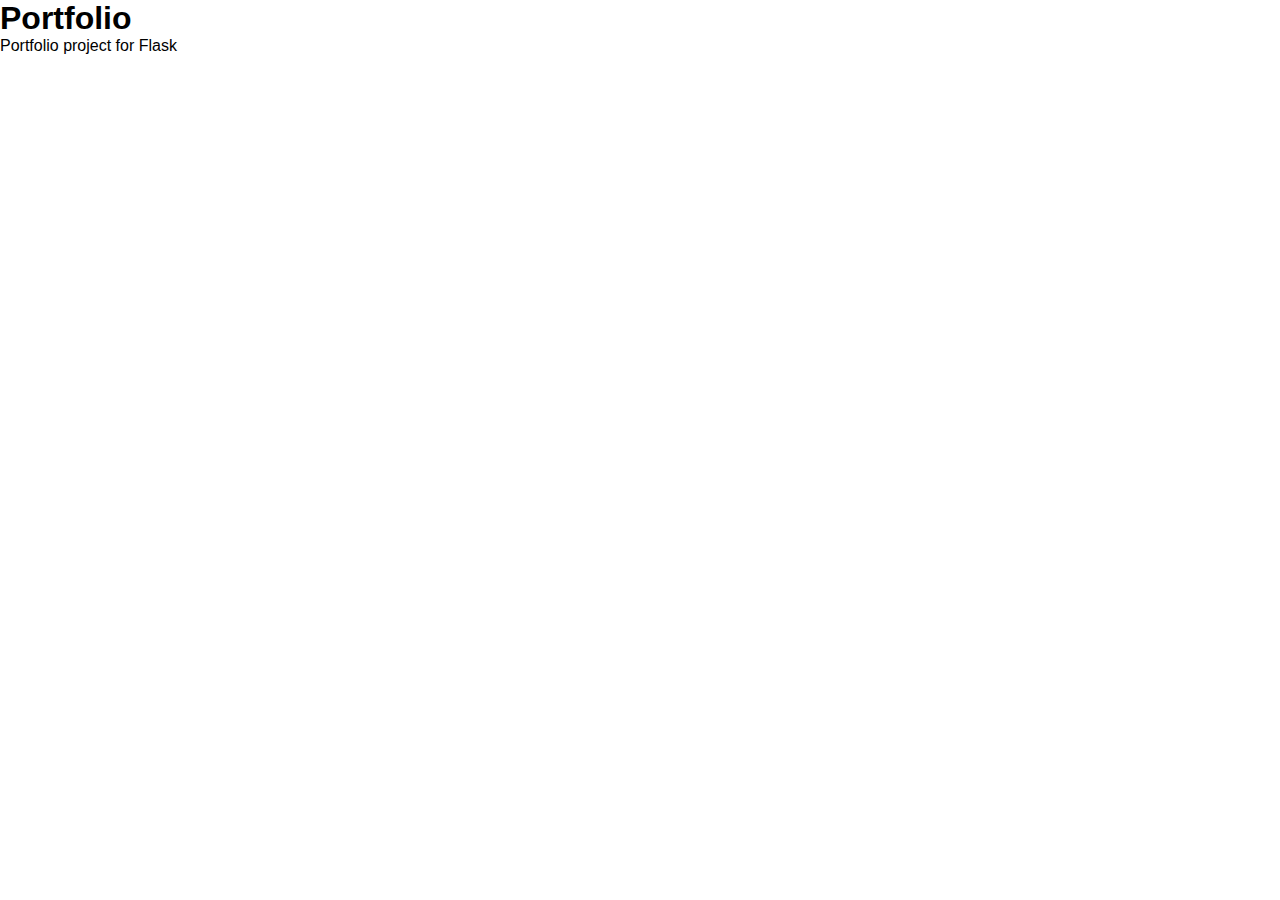
==== templates/about.html @ 42fc6475 "oadded webpages" ====
<!DOCTYPE html>
<html lang='en'>
    <head>
        <title></title>
        <meta charset='utf-8' />
        <link rel='stylesheet' type='text/css' href='index.css' />
        <script src='https://ajax.googleapis.com/ajax/libs/jquery/3.2.1/jquery.min.js'></script>
    </head>
    <body>
        <div id='wrapper'></div>
            <h1>Portfolio</h1>
            <p>Portfolio project for Flask</p>
    </body>
</html>
---- templates/index.css ----
/*******************************************************************/
/* Created: INSERTDATE by Troy Center, troycenter1@gmail.com.      */
/* INSERTDESCRIPTION                                               */
/*******************************************************************/

/***************************************************/
/*               CSS reset settings                */
/***************************************************/

*{
    margin: 0px;
    padding: 0px;
    font-family: 'Open Sans', sans-serif;
}
wrapper {
    height: 800px;
    width: 800px;
    margin: 20px;
    background-image: linear-gradient(45 deg, grey, white);
}
footer {
    margin-top: 100px;
    text-align: center;
    font-size: 8px;
    font-family: Arial, Helvetica, sans-serif;
}

/***************************************************/
/*     MAIN CSS                                    */
/***************************************************/
}
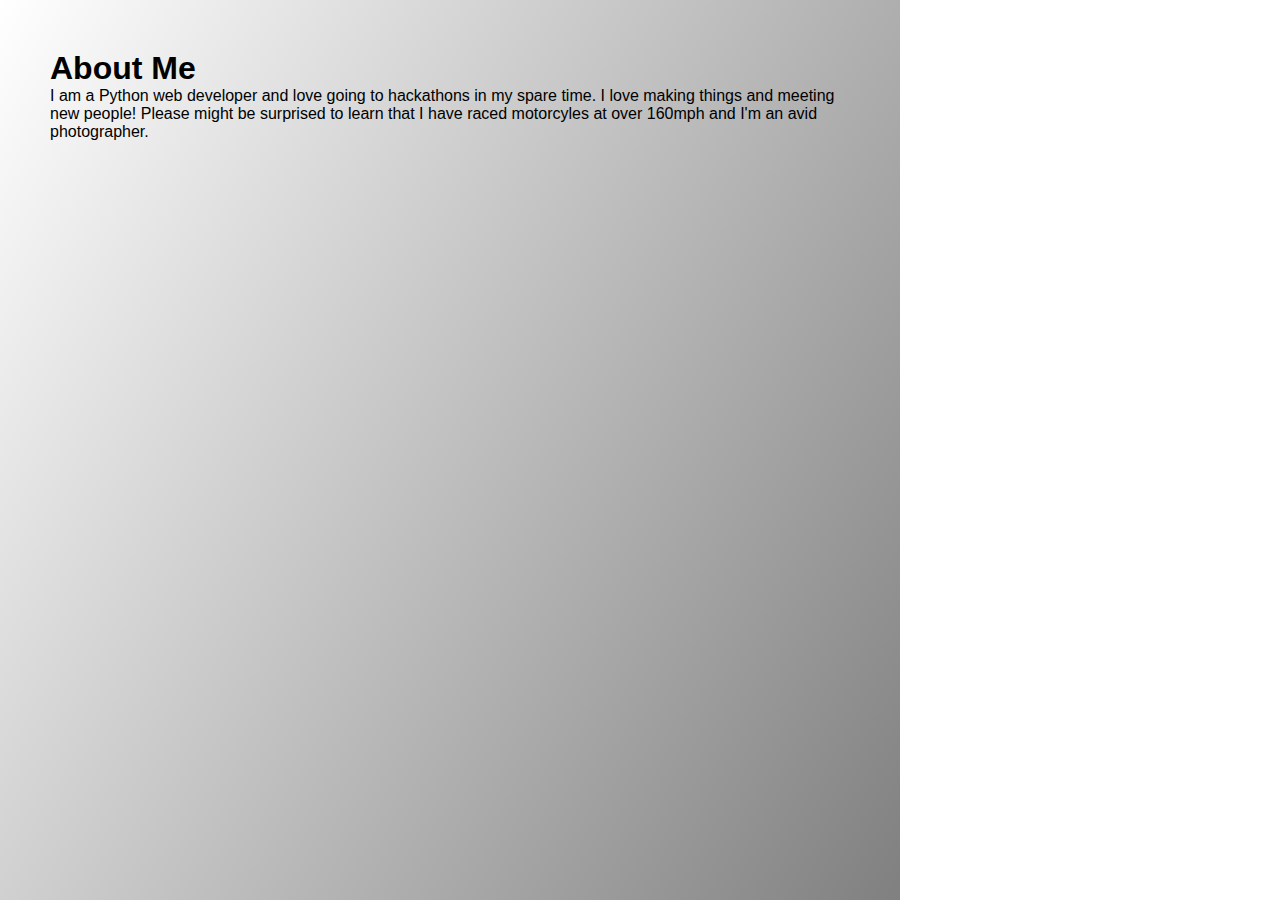
==== commit cca0cbc1: "updated the web pages, added basic boilerplate css." ====
--- a/templates/about.html
+++ b/templates/about.html
@@ -3,12 +3,13 @@
     <head>
         <title></title>
         <meta charset='utf-8' />
-        <link rel='stylesheet' type='text/css' href='index.css' />
+        <link rel='stylesheet' type='text/css' src="index.css" href='index.css' />
         <script src='https://ajax.googleapis.com/ajax/libs/jquery/3.2.1/jquery.min.js'></script>
     </head>
     <body>
-        <div id='wrapper'></div>
-            <h1>Portfolio</h1>
-            <p>Portfolio project for Flask</p>
+        <div id='wrapper'>
+            <h1>About Me</h1>
+            <p>I am a Python web developer and love going to hackathons in my spare time. I love making things and meeting new people! Please might be surprised to learn that I have raced motorcyles at over 160mph and I'm an avid photographer.</p>
+        </div>
     </body>
 </html>--- a/templates/index.css
+++ b/templates/index.css
@@ -12,12 +12,13 @@
     padding: 0px;
     font-family: 'Open Sans', sans-serif;
 }
-wrapper {
+#wrapper {
     height: 800px;
     width: 800px;
-    margin: 20px;
-    background-image: linear-gradient(45 deg, grey, white);
+    padding: 50px;
+    background-image: linear-gradient(300deg, grey, white);
 }
+
 footer {
     margin-top: 100px;
     text-align: center;
